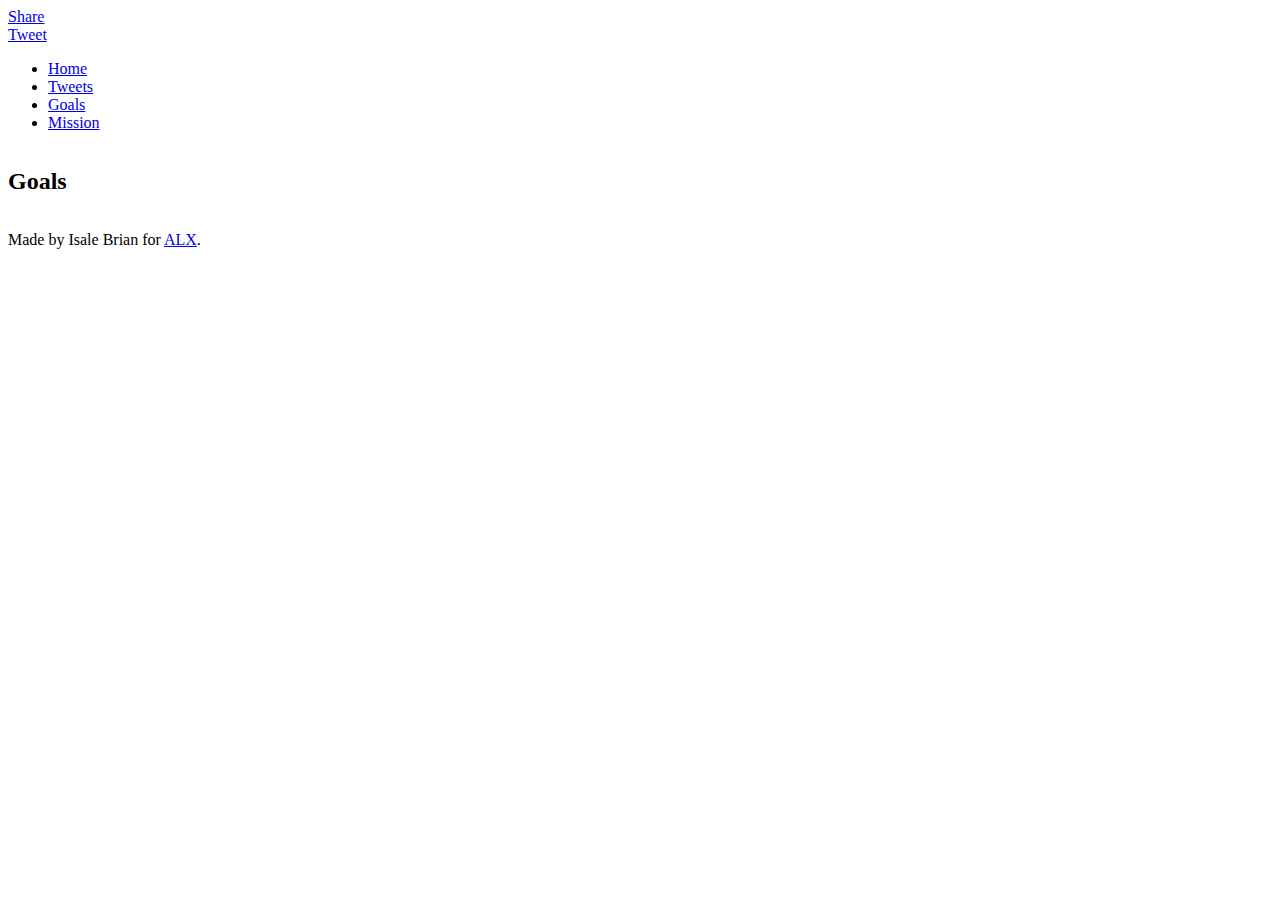
==== goals.html @ 2b6f4ca1 "facebook script" ====
<!DOCTYPE html>
<html lang="en">
<head>
  <meta charset="UTF-8">
  <meta http-equiv="X-UA-Compatible" content="IE=edge">
  <meta name="viewport" content="width=device-width, initial-scale=1.0">
  <link href="https://alx-apply.hbtn.io/level2/school.css" rel="stylesheet">
<link href="styles.css" rel="stylesheet">
<script src="behavior.js"></script>
  <title>Isale Goals</title>
</head>
<body>

  <!--  For Facebook -->
  <div id="fb-root"></div>
<script async defer crossorigin="anonymous" src="https://connect.facebook.net/en_GB/sdk.js#xfbml=1&version=v10.0&appId=234277553148&autoLogAppEvents=1" nonce="K2XERHwt"></script>
<!--  For Facebook -->
  
  <header>
    <div class="right">
      <div class="right">
        <!--Facebook Share Button-->
        <div class="fb-share-button" data-href="http://35.172.164.5/" data-layout="button_count" data-size="large"><a target="_blank" href="https://www.facebook.com/sharer/sharer.php?u=http%3A%2F%2F35.172.164.5%2F&amp;src=sdkpreparse" class="fb-xfbml-parse-ignore">Share</a></div>
        <!--  Facebook Share Button End-->
  
        <!--  Twitter Share Button-->
        <a class="twitter-share-button"
        href="https://twitter.com/intent/tweet?text=Hello%20world"
        data-size="large">
        Tweet</a>
        <!--  Twitter Share Button End-->
  
      
      </div>
    </div>
    <ul>
      <li><a href="index.html">Home</a></li>
      <li><a href="tweets.html">Tweets</a></li>
      <li><a href="goals.html">Goals</a></li>
      <li> <a href="mission.html">Mission</a></li>
    </ul>

  </header>

  <main>
    <article>
      <h2>Goals</h2>
    </article>

    <aside>
      <div id="disqus_thread"></div>
      <script>
          /**
          *  RECOMMENDED CONFIGURATION VARIABLES: EDIT AND UNCOMMENT THE SECTION BELOW TO INSERT DYNAMIC VALUES FROM YOUR PLATFORM OR CMS.
          *  LEARN WHY DEFINING THESE VARIABLES IS IMPORTANT: https://disqus.com/admin/universalcode/#configuration-variables    */
          /*
          var disqus_config = function () {
          this.page.url = PAGE_URL;  // Replace PAGE_URL with your page's canonical URL variable
          this.page.identifier = PAGE_IDENTIFIER; // Replace PAGE_IDENTIFIER with your page's unique identifier variable
          };
          */
          (function() { // DON'T EDIT BELOW THIS LINE
          var d = document, s = d.createElement('script');
          s.src = 'https://isale.disqus.com/embed.js';
          s.setAttribute('data-timestamp', +new Date());
          (d.head || d.body).appendChild(s);
          })();
      </script>
      <noscript>Please enable JavaScript to view the <a href="https://disqus.com/?ref_noscript">comments powered by Disqus.</a></noscript>
    </aside>

  </main>

  <footer>
    <p>
      Made by Isale Brian for <a href="https://alx-apply.hbtn.io" target="_blank">ALX</a>.
    </p>
  </footer>

</body>
</html>
---- styles.css ----
body {
  display: flex;
  flex-direction: column;
}

main {
  display: flex;
  flex-direction: row;
  flex: auto;
}

article {
  flex: 2;
  overflow-y: auto;
}

aside {
  flex: 1;
  overflow-y: auto;
}
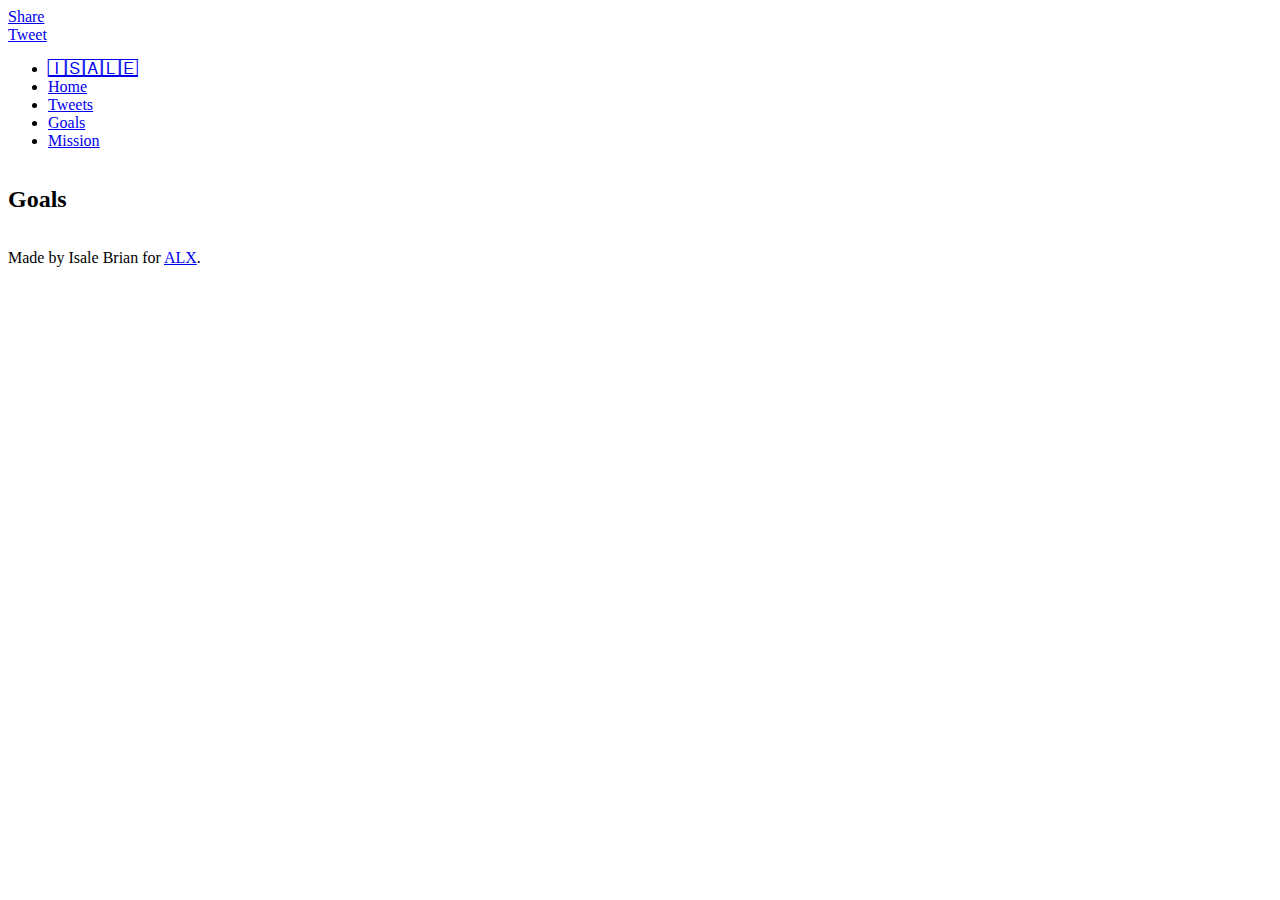
==== commit c8e6b621: "add logo" ====
--- a/goals.html
+++ b/goals.html
@@ -1,39 +1,65 @@
 <!DOCTYPE html>
 <html lang="en">
+
 <head>
   <meta charset="UTF-8">
-  <meta http-equiv="X-UA-Compatible" content="IE=edge">
   <meta name="viewport" content="width=device-width, initial-scale=1.0">
   <link href="https://alx-apply.hbtn.io/level2/school.css" rel="stylesheet">
-<link href="styles.css" rel="stylesheet">
-<script src="behavior.js"></script>
+  <link href="styles.css" rel="stylesheet">
+  <script src="behavior.js"></script>
+
+  <!-- Twitter widget -->
+  <script>window.twttr = (function (d, s, id) {
+      var js, fjs = d.getElementsByTagName(s)[0],
+        t = window.twttr || {};
+      if (d.getElementById(id)) return t;
+      js = d.createElement(s);
+      js.id = id;
+      js.src = "https://platform.twitter.com/widgets.js";
+      fjs.parentNode.insertBefore(js, fjs);
+
+      t._e = [];
+      t.ready = function (f) {
+        t._e.push(f);
+      };
+
+      return t;
+    }(document, "script", "twitter-wjs"));</script>
+  <!-- Twitter widget -->
+
   <title>Isale Goals</title>
 </head>
+
 <body>
 
   <!--  For Facebook -->
   <div id="fb-root"></div>
-<script async defer crossorigin="anonymous" src="https://connect.facebook.net/en_GB/sdk.js#xfbml=1&version=v10.0&appId=234277553148&autoLogAppEvents=1" nonce="K2XERHwt"></script>
-<!--  For Facebook -->
-  
+  <script async defer crossorigin="anonymous"
+    src="https://connect.facebook.net/en_GB/sdk.js#xfbml=1&version=v10.0&appId=234277553148&autoLogAppEvents=1"
+    nonce="K2XERHwt"></script>
+  <!--  For Facebook -->
+
   <header>
     <div class="right">
       <div class="right">
         <!--Facebook Share Button-->
-        <div class="fb-share-button" data-href="http://35.172.164.5/" data-layout="button_count" data-size="large"><a target="_blank" href="https://www.facebook.com/sharer/sharer.php?u=http%3A%2F%2F35.172.164.5%2F&amp;src=sdkpreparse" class="fb-xfbml-parse-ignore">Share</a></div>
+        <div class="fb-share-button" data-href="http://35.172.164.5/" data-layout="button_count" data-size="large"><a
+            target="_blank"
+            href="https://www.facebook.com/sharer/sharer.php?u=http%3A%2F%2F35.172.164.5%2F&amp;src=sdkpreparse"
+            class="fb-xfbml-parse-ignore">Share</a></div>
         <!--  Facebook Share Button End-->
-  
+
         <!--  Twitter Share Button-->
-        <a class="twitter-share-button"
-        href="https://twitter.com/intent/tweet?text=Hello%20world"
-        data-size="large">
-        Tweet</a>
+        <a class="twitter-share-button" href="https://twitter.com/intent/tweet?text=Check%20out%20Brians%20alx%20page"
+          data-size="large">
+          Tweet</a>
         <!--  Twitter Share Button End-->
-  
-      
+
+
       </div>
     </div>
     <ul>
+      <li class="logo"><a href="index.html">🄸🅂🄰🄻🄴</a></li>
       <li><a href="index.html">Home</a></li>
       <li><a href="tweets.html">Tweets</a></li>
       <li><a href="goals.html">Goals</a></li>
@@ -50,23 +76,24 @@
     <aside>
       <div id="disqus_thread"></div>
       <script>
-          /**
-          *  RECOMMENDED CONFIGURATION VARIABLES: EDIT AND UNCOMMENT THE SECTION BELOW TO INSERT DYNAMIC VALUES FROM YOUR PLATFORM OR CMS.
-          *  LEARN WHY DEFINING THESE VARIABLES IS IMPORTANT: https://disqus.com/admin/universalcode/#configuration-variables    */
-          /*
-          var disqus_config = function () {
-          this.page.url = PAGE_URL;  // Replace PAGE_URL with your page's canonical URL variable
-          this.page.identifier = PAGE_IDENTIFIER; // Replace PAGE_IDENTIFIER with your page's unique identifier variable
-          };
-          */
-          (function() { // DON'T EDIT BELOW THIS LINE
+        /**
+        *  RECOMMENDED CONFIGURATION VARIABLES: EDIT AND UNCOMMENT THE SECTION BELOW TO INSERT DYNAMIC VALUES FROM YOUR PLATFORM OR CMS.
+        *  LEARN WHY DEFINING THESE VARIABLES IS IMPORTANT: https://disqus.com/admin/universalcode/#configuration-variables    */
+        /*
+        var disqus_config = function () {
+        this.page.url = PAGE_URL;  // Replace PAGE_URL with your page's canonical URL variable
+        this.page.identifier = PAGE_IDENTIFIER; // Replace PAGE_IDENTIFIER with your page's unique identifier variable
+        };
+        */
+        (function () { // DON'T EDIT BELOW THIS LINE
           var d = document, s = d.createElement('script');
           s.src = 'https://isale.disqus.com/embed.js';
           s.setAttribute('data-timestamp', +new Date());
           (d.head || d.body).appendChild(s);
-          })();
+        })();
       </script>
-      <noscript>Please enable JavaScript to view the <a href="https://disqus.com/?ref_noscript">comments powered by Disqus.</a></noscript>
+      <noscript>Please enable JavaScript to view the <a href="https://disqus.com/?ref_noscript">comments powered by
+          Disqus.</a></noscript>
     </aside>
 
   </main>
@@ -78,4 +105,5 @@
   </footer>
 
 </body>
+
 </html>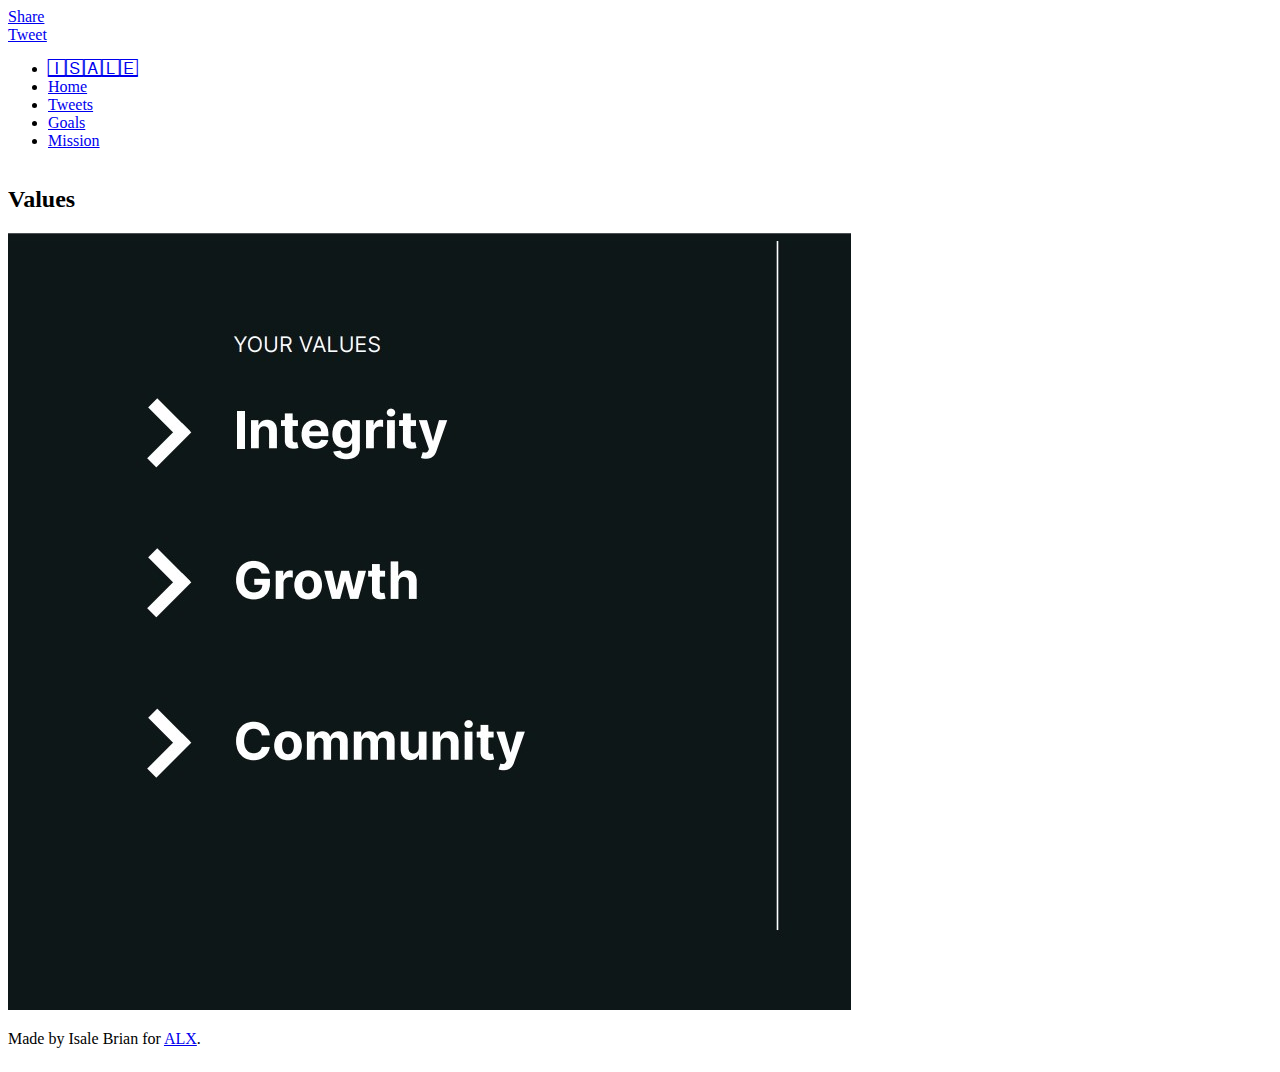
==== commit d9f35803: "add images" ====
--- a/goals.html
+++ b/goals.html
@@ -70,7 +70,11 @@
 
   <main>
     <article>
-      <h2>Goals</h2>
+      <h2>Values</h2>
+      <!-- <img src="https://alx-apply.hbtn.io/brand_alx/alx-logo.png" alt="alx logo"> -->
+      <img
+        src="images/values.jpg"
+        alt="Isale's Values" id="smart_thumbnail" class="" title="Click me">
     </article>
 
     <aside>
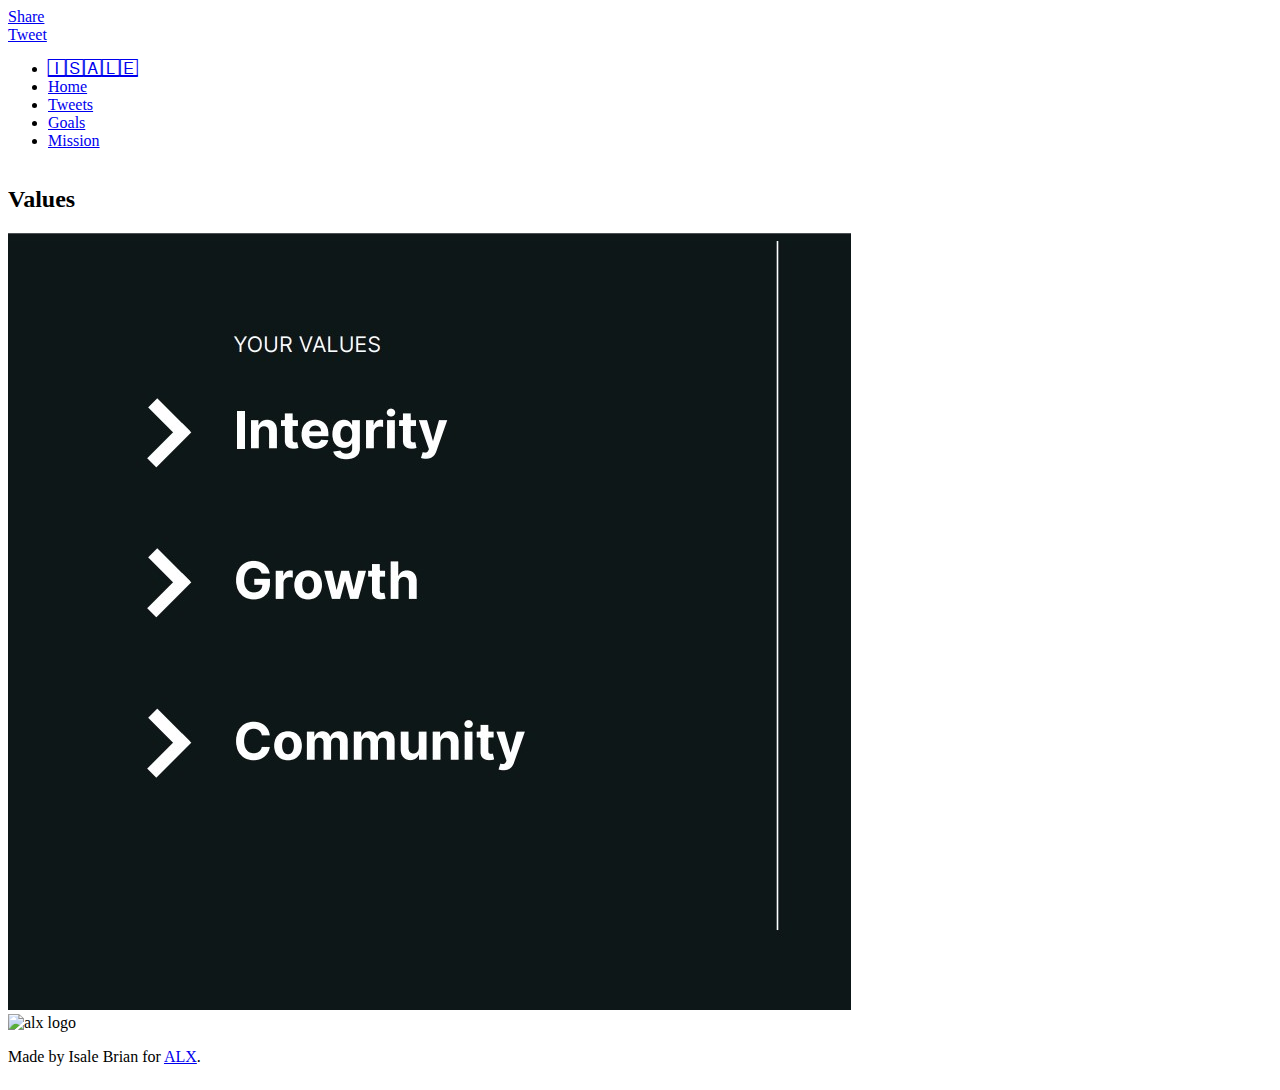
==== commit d08a3590: "alx image" ====
--- a/goals.html
+++ b/goals.html
@@ -71,10 +71,12 @@
   <main>
     <article>
       <h2>Values</h2>
-      <!-- <img src="https://alx-apply.hbtn.io/brand_alx/alx-logo.png" alt="alx logo"> -->
+      
       <img
         src="images/values.jpg"
         alt="Isale's Values" id="smart_thumbnail" class="" title="Click me">
+        
+        <img src="https://alx-apply.hbtn.io/brand_alx/alx-logo.png" alt="alx logo">
     </article>
 
     <aside>
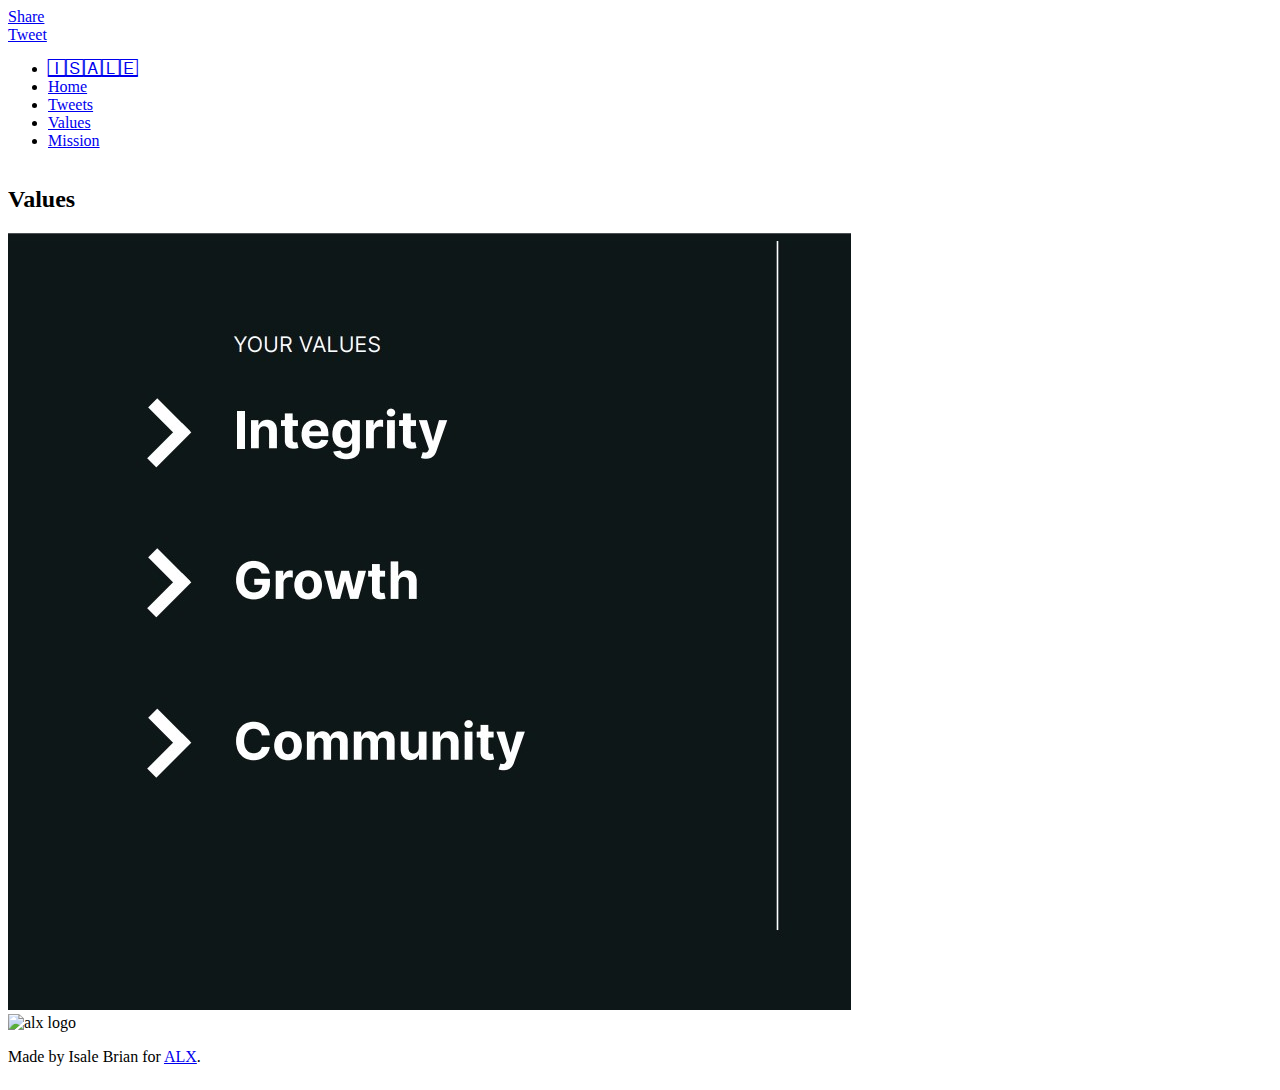
==== commit d2a44aa0: "goals to values" ====
--- a/goals.html
+++ b/goals.html
@@ -27,7 +27,7 @@
     }(document, "script", "twitter-wjs"));</script>
   <!-- Twitter widget -->
 
-  <title>Isale Goals</title>
+  <title>Isale Values</title>
 </head>
 
 <body>
@@ -62,7 +62,7 @@
       <li class="logo"><a href="index.html">🄸🅂🄰🄻🄴</a></li>
       <li><a href="index.html">Home</a></li>
       <li><a href="tweets.html">Tweets</a></li>
-      <li><a href="goals.html">Goals</a></li>
+      <li><a href="values.html">Values</a></li>
       <li> <a href="mission.html">Mission</a></li>
     </ul>
 
@@ -71,12 +71,10 @@
   <main>
     <article>
       <h2>Values</h2>
-      
-      <img
-        src="images/values.jpg"
-        alt="Isale's Values" id="smart_thumbnail" class="" title="Click me">
-        
-        <img src="https://alx-apply.hbtn.io/brand_alx/alx-logo.png" alt="alx logo">
+
+      <img src="images/values.jpg" alt="Isale's Values" id="smart_thumbnail" class="" title="Click me">
+
+      <img src="https://alx-apply.hbtn.io/brand_alx/alx-logo.png" alt="alx logo">
     </article>
 
     <aside>
